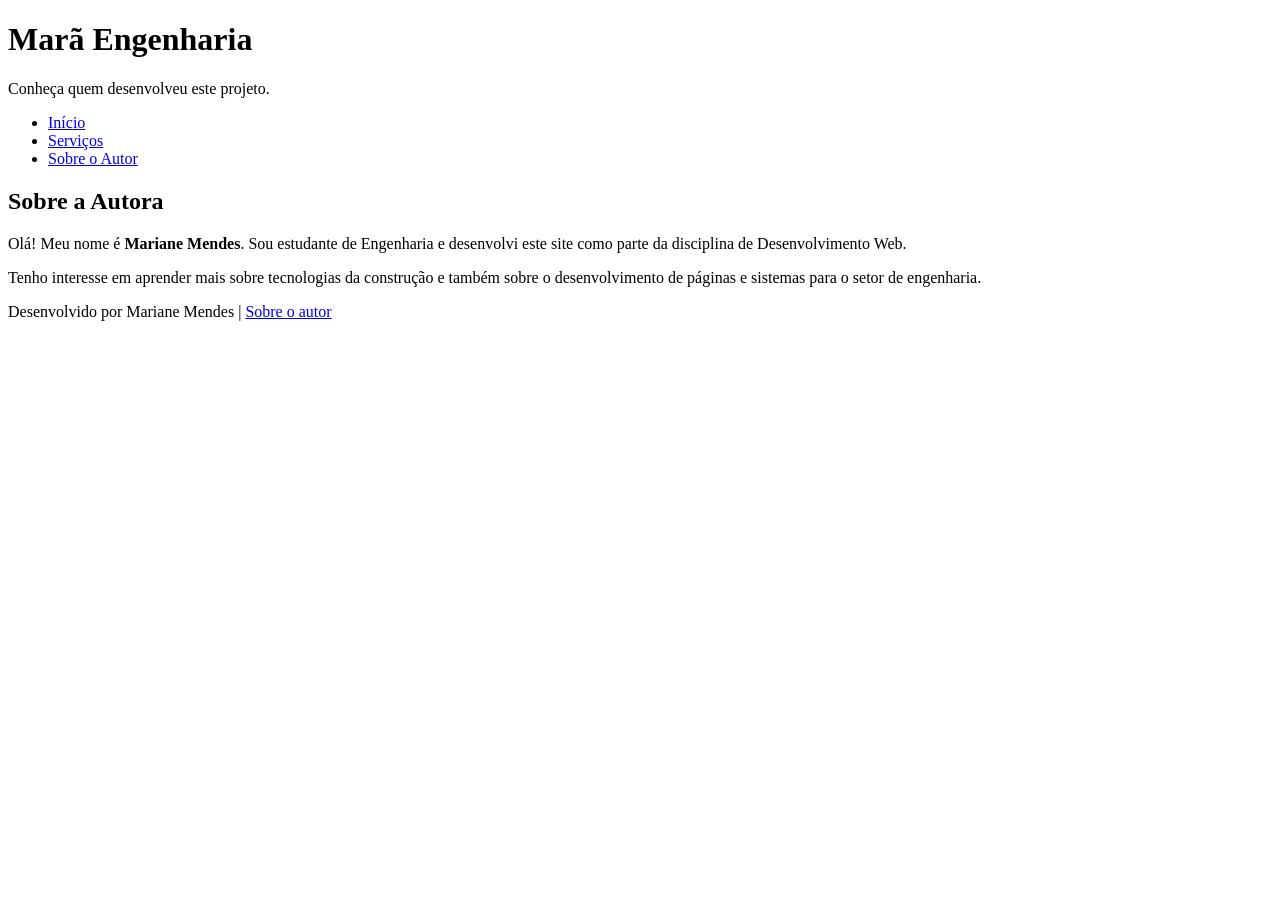
==== autor.html @ 2f9619f4 "Add files via upload" ====
<!DOCTYPE html>
<html lang="pt-BR">
<head>
    <meta charset="utf-8">
    <title>Sobre o Autor - Marã Engenharia</title>
</head>
<body>
    <header>
        <h1>Marã Engenharia</h1>
        <p>Conheça quem desenvolveu este projeto.</p>
    </header>

    <nav>
        <ul>
            <li><a href="index.html">Início</a></li>
            <li><a href="servicos.html">Serviços</a></li>
            <li><a href="autor.html">Sobre o Autor</a></li>
        </ul>
    </nav>

    <main>
        <section>
            <h2>Sobre a Autora</h2>
            <p>Olá! Meu nome é <strong>Mariane Mendes</strong>. Sou estudante de Engenharia e desenvolvi este site como parte da disciplina de Desenvolvimento Web.</p>
            <p>Tenho interesse em aprender mais sobre tecnologias da construção e também sobre o desenvolvimento de páginas e sistemas para o setor de engenharia.</p>
        </section>
    </main>

    <footer>
        <p>Desenvolvido por Mariane Mendes | <a href="autor.html">Sobre o autor</a></p>
    </footer>
</body>
</html>
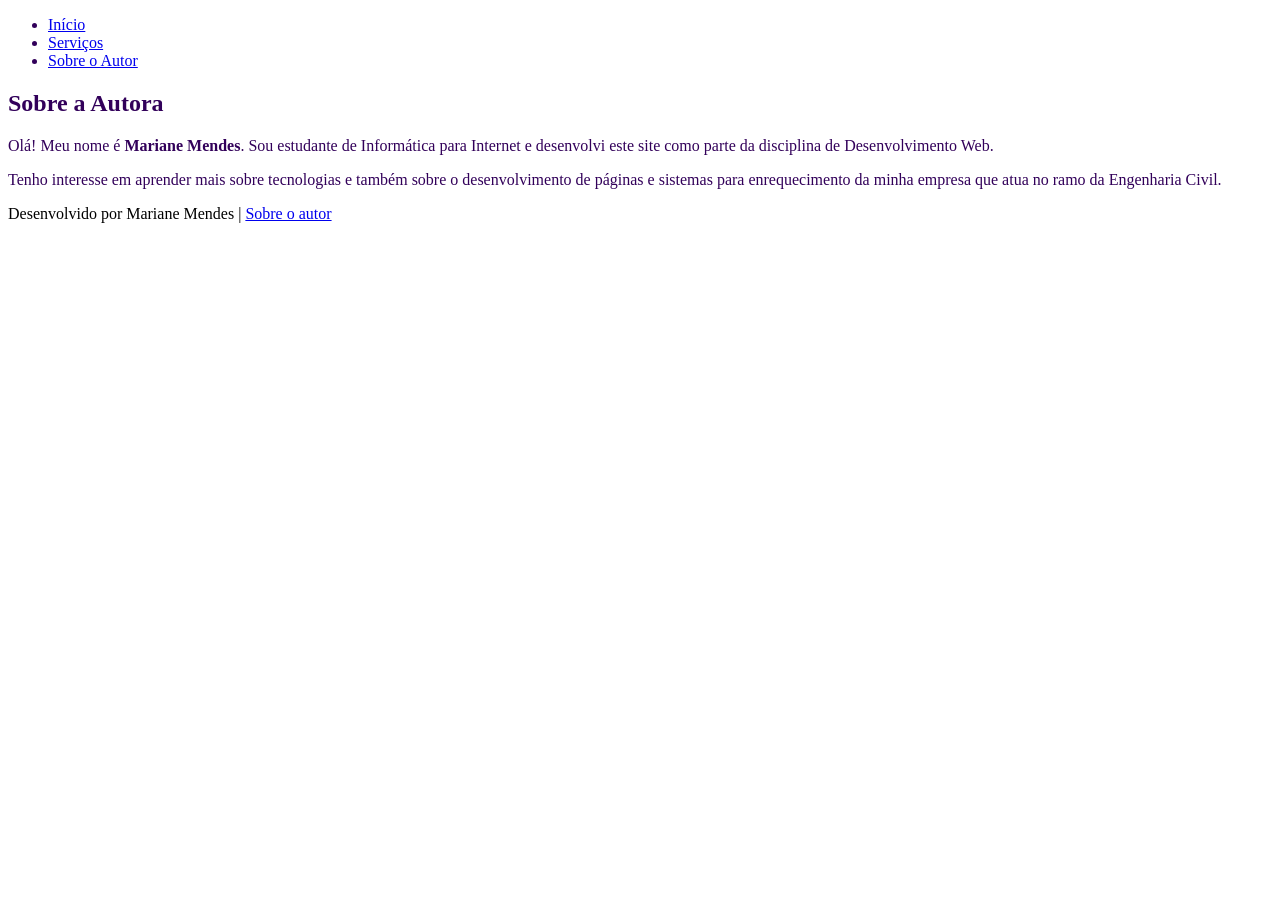
==== commit 1a74a7a1: "Add files via upload" ====
--- a/autor.html
+++ b/autor.html
@@ -5,12 +5,8 @@
     <title>Sobre o Autor - Marã Engenharia</title>
 </head>
 <body>
-    <header>
-        <h1>Marã Engenharia</h1>
-        <p>Conheça quem desenvolveu este projeto.</p>
-    </header>
 
-    <nav>
+    <nav style="color:rgb(50, 0, 90)">
         <ul>
             <li><a href="index.html">Início</a></li>
             <li><a href="servicos.html">Serviços</a></li>
@@ -18,11 +14,11 @@
         </ul>
     </nav>
 
-    <main>
+    <main style="color:rgb(50, 0, 90)">
         <section>
             <h2>Sobre a Autora</h2>
-            <p>Olá! Meu nome é <strong>Mariane Mendes</strong>. Sou estudante de Engenharia e desenvolvi este site como parte da disciplina de Desenvolvimento Web.</p>
-            <p>Tenho interesse em aprender mais sobre tecnologias da construção e também sobre o desenvolvimento de páginas e sistemas para o setor de engenharia.</p>
+            <p>Olá! Meu nome é <strong>Mariane Mendes</strong>. Sou estudante de Informática para Internet e desenvolvi este site como parte da disciplina de Desenvolvimento Web.</p>
+            <p>Tenho interesse em aprender mais sobre tecnologias e também sobre o desenvolvimento de páginas e sistemas para enrequecimento da minha empresa que atua no ramo da Engenharia Civil.</p>
         </section>
     </main>
 
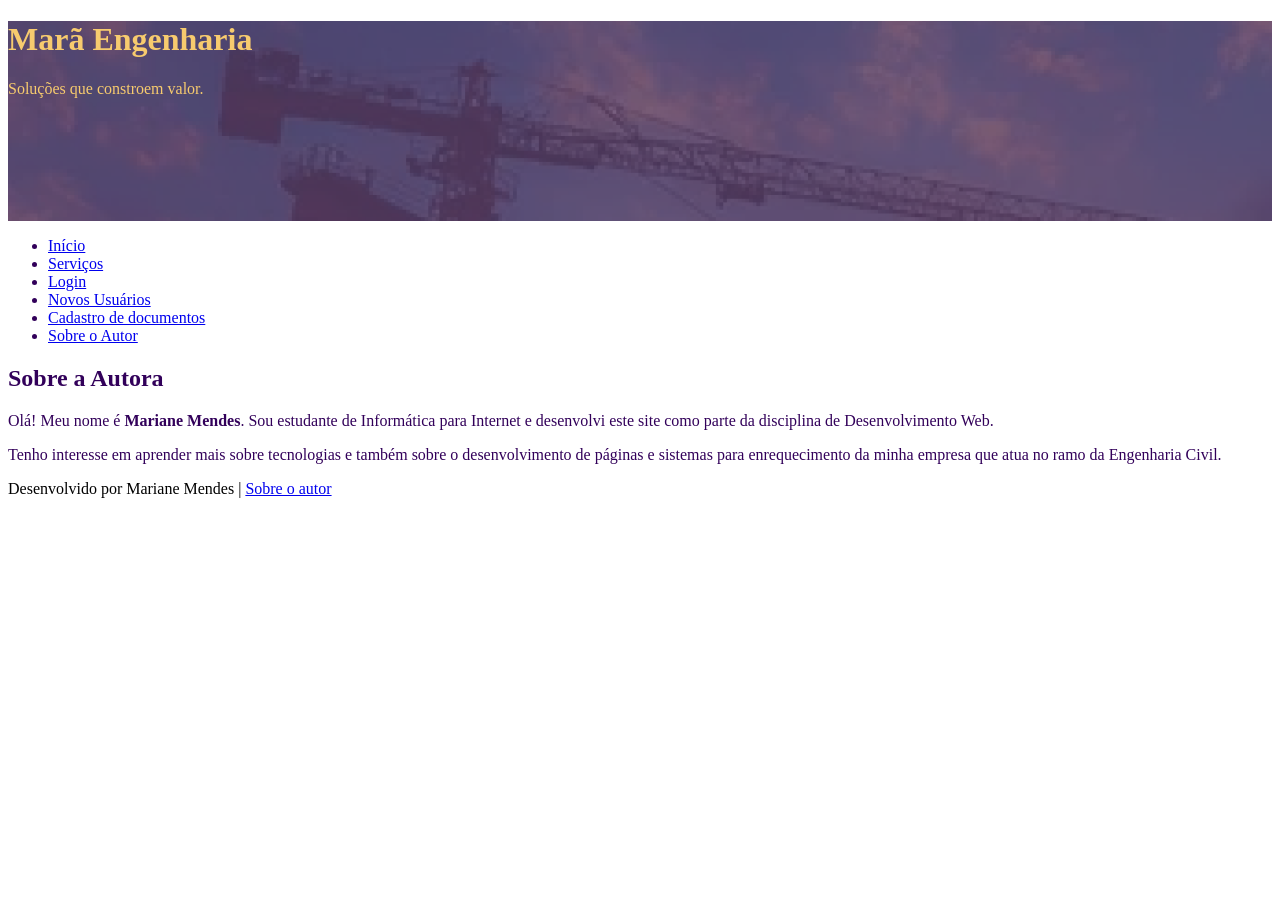
==== commit f92bac74: "Add files via upload" ====
--- a/autor.html
+++ b/autor.html
@@ -5,13 +5,19 @@
     <title>Sobre o Autor - Marã Engenharia</title>
 </head>
 <body>
-
+  <header style="background-image: url('IMAGENS/fundo.png');  background-repeat: no-repeat; width:100%;height:200px;">
+        <h1 style="color:rgb(247, 203, 110);">Marã Engenharia</h1>
+        <p style="color:rgb(247, 203, 110);">Soluções que constroem valor.</p>
+    </header>
     <nav style="color:rgb(50, 0, 90)">
         <ul>
             <li><a href="index.html">Início</a></li>
             <li><a href="servicos.html">Serviços</a></li>
+            <li><a href="login.html">Login</a></li>
+            <li><a href="usuarios.html"> Novos Usuários</a></li>
+            <li><a href="cadastro.html">Cadastro de documentos</a></li>
             <li><a href="autor.html">Sobre o Autor</a></li>
-        </ul>
+      </ul>
     </nav>
 
     <main style="color:rgb(50, 0, 90)">
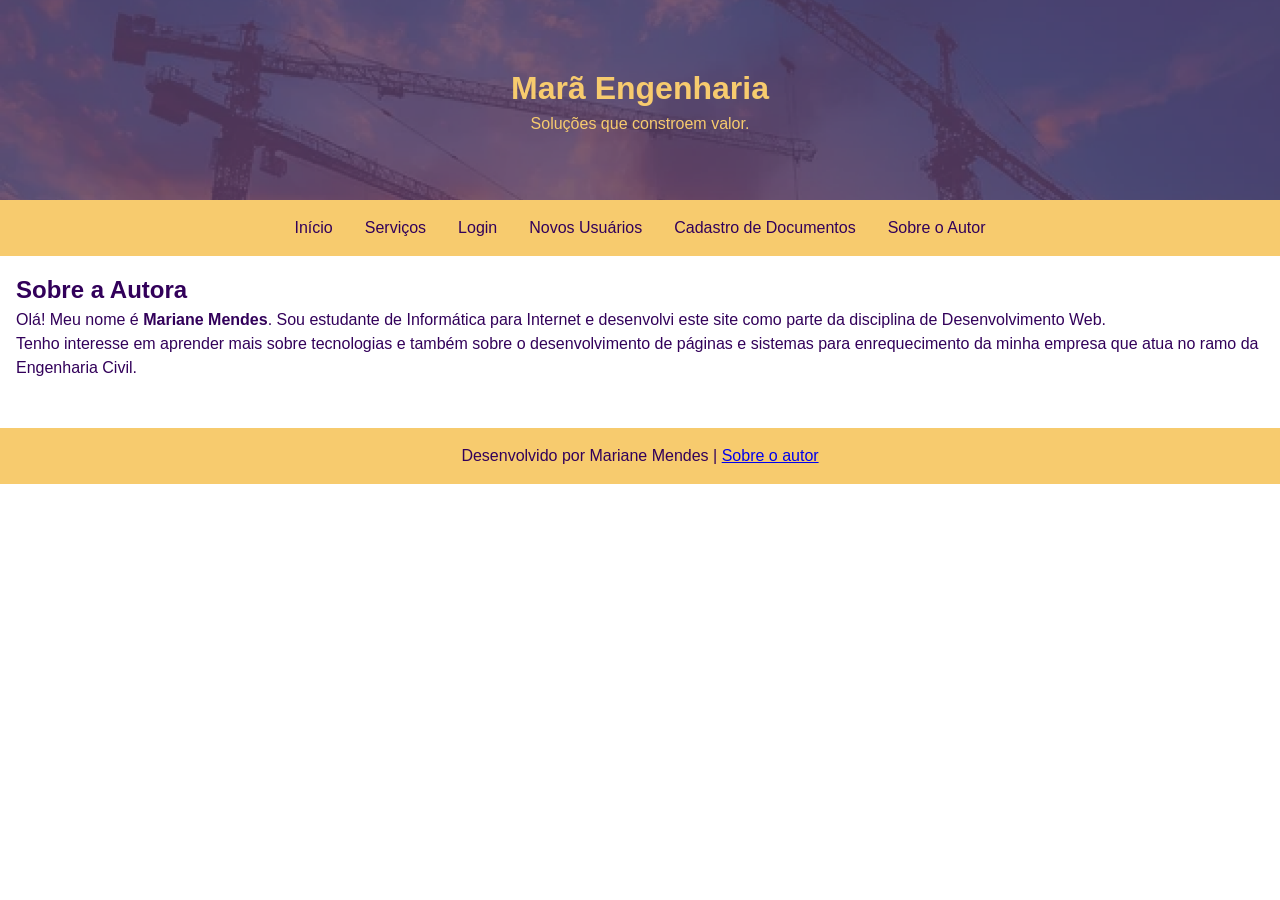
==== commit 3e1350eb: "Add files via upload" ====
--- a/autor.html
+++ b/autor.html
@@ -1,6 +1,7 @@
 <!DOCTYPE html>
 <html lang="pt-BR">
 <head>
+    <link rel="stylesheet" href="styles.css">
     <meta charset="utf-8">
     <title>Sobre o Autor - Marã Engenharia</title>
 </head>
@@ -8,17 +9,23 @@
   <header style="background-image: url('IMAGENS/fundo.png');  background-repeat: no-repeat; width:100%;height:200px;">
         <h1 style="color:rgb(247, 203, 110);">Marã Engenharia</h1>
         <p style="color:rgb(247, 203, 110);">Soluções que constroem valor.</p>
-    </header>
-    <nav style="color:rgb(50, 0, 90)">
-        <ul>
-            <li><a href="index.html">Início</a></li>
-            <li><a href="servicos.html">Serviços</a></li>
-            <li><a href="login.html">Login</a></li>
-            <li><a href="usuarios.html"> Novos Usuários</a></li>
-            <li><a href="cadastro.html">Cadastro de documentos</a></li>
-            <li><a href="autor.html">Sobre o Autor</a></li>
-      </ul>
-    </nav>
+  </header>
+
+<input type="checkbox" id="menu-toggle">
+<label for="menu-toggle" class="menu-btn">☰</label>
+
+<nav>
+  <ul>
+    <li><a href="index.html">Início</a></li>
+    <li><a href="servicos.html">Serviços</a></li>
+    <li><a href="login.html">Login</a></li>
+    <li><a href="usuarios.html">Novos Usuários</a></li>
+    <li><a href="cadastro.html">Cadastro de Documentos</a></li>
+    <li><a href="autor.html">Sobre o Autor</a></li>
+  </ul>
+</nav>
+
+
 
     <main style="color:rgb(50, 0, 90)">
         <section>
--- a/styles.css
+++ b/styles.css
@@ -0,0 +1,147 @@
+:root{
+  --cor-principal: rgb(247, 203, 110);
+  --cor-secundaria: rgb(50, 0, 90);
+  --cor-fundo: #fff;
+
+  --fonte-titulo: 'Poppins', sans-serif;
+  --fonte-texto: 'Arial', sans-serif;}
+
+* {
+  margin: 0;
+  padding: 0;
+  box-sizing: border-box;
+}
+
+body {
+  font-family: var(--fonte-texto);
+  background-color: var(--cor-fundo);
+  color: var(--cor-secundaria);
+  line-height: 1.5;
+}
+
+/*CABEÇALHO*/
+
+header {
+  background-image: url('IMAGENS/fundo.png');
+  background-repeat: no-repeat;
+  background-size: cover;
+  text-align: center;
+  padding: 4rem 1rem;
+}
+
+header h1 {
+  color: var(--cor-principal);
+  font-family: var(--fonte-titulo);
+}
+
+header p {
+  color: var(--cor-principal);
+}
+
+/* MENU DE NAVEGAÇÃO */
+
+
+nav {
+  background-color: var(--cor-principal);
+}
+
+nav ul {
+  list-style: none;
+  display: none; 
+  flex-direction: column;
+  text-align: center;
+}
+
+nav a {
+  display: block;
+  padding: 1rem;
+  color: var(--cor-secundaria);
+  text-decoration: none;
+  border-bottom: 1px solid var(--cor-secundaria);
+}
+
+nav a:hover {
+  background-color: var(--cor-secundaria);
+  color: var(--cor-principal);
+}
+
+/* Botões menu */
+
+#menu-toggle {
+  display: none;
+}
+
+.menu-btn {
+  display: block;
+  background: none;
+  border: none;
+  font-size: 2rem;
+  color: var(--cor-secundaria);
+  padding: 1rem;
+  cursor: pointer;
+  background-color: var(--cor-principal);
+}
+
+
+#menu-toggle:checked + nav ul {
+  display: flex;
+}
+
+
+
+main {
+  padding: 1rem;
+}
+
+section {
+  margin-bottom: 2rem;
+}
+
+article {
+  border: 1px solid var(--cor-principal);
+  border-radius: 8px;
+  padding: 1rem;
+  margin-bottom: 1rem;
+  text-align: center;
+}
+
+
+
+form {
+  display: flex;
+  flex-direction: column;
+}
+
+input, select {
+  margin-bottom: 1rem;
+  padding: 0.5rem;
+  border: 1px solid var(--cor-principal);
+  border-radius: 4px;
+}
+
+
+
+footer {
+  background-color: var(--cor-principal);
+  text-align: center;
+  padding: 1rem;
+  color: var(--cor-secundaria);
+}
+
+
+
+@media (min-width: 768px) {
+  nav ul {
+    display: flex;
+    flex-direction: row;
+    justify-content: center;
+  }
+
+  .menu-btn {
+    display: none;
+  }
+
+  nav a {
+    border: none;
+  }
+}
